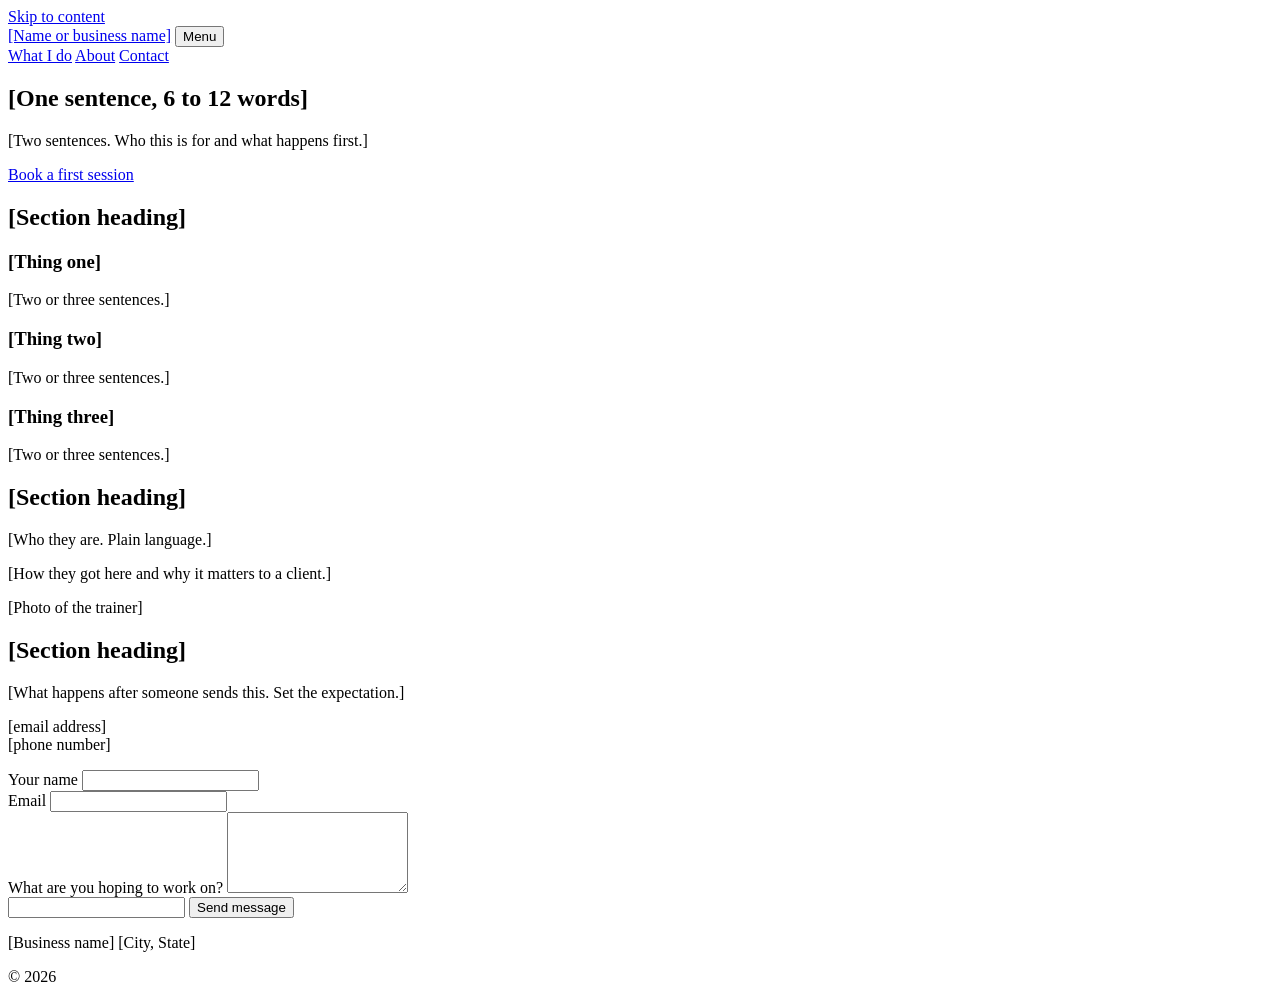
==== Index.html @ 91ef5a3c "First commit" ====
<!DOCTYPE html>
<html lang="en">
<head>
<meta charset="utf-8">
<meta name="viewport" content="width=device-width, initial-scale=1">

<!-- FILL: appears in the browser tab and in Google results -->
<title class="todo">[Trainer name] [What they do] [City]</title>
<meta name="description" content="[One sentence, under 155 characters, that says who this is for]">

<link rel="preconnect" href="https://fonts.googleapis.com">
<link rel="preconnect" href="https://fonts.gstatic.com" crossorigin>
<link href="https://fonts.googleapis.com/css2?family=Archivo:wght@400;500;800&display=swap" rel="stylesheet">
<link rel="stylesheet" href="styles.css">
</head>

<body>
<a class="skip" href="#main">Skip to content</a>

<!-- ============ HEADER ============ -->
<header class="masthead">
  <div class="wrap masthead__inner">
    <a class="brand todo" href="#">[Name or business name]</a>

    <button class="nav-toggle" aria-expanded="false" aria-controls="nav">Menu</button>

    <nav class="nav" id="nav">
      <a href="#work">What I do</a>
      <a href="#about">About</a>
      <a href="#contact">Contact</a>
    </nav>
  </div>
</header>

<main id="main">

  <!-- ============ HERO ============ -->
  <!-- One statement. Not a slogan. Say what you do and who for. -->
  <section class="hero">
    <div class="wrap">
      <h1 class="todo">[One sentence, 6 to 12 words]</h1>
      <div class="hero__rule"></div>
      <p class="lede todo">[Two sentences. Who this is for and what happens first.]</p>
      <div class="hero__actions">
        <a class="btn" href="#contact">Book a first session</a>
      </div>
    </div>
  </section>

  <!-- ============ WHAT I DO ============ -->
  <!-- Three is a good number. Delete a block if you only have two. -->
  <section class="section section--band" id="work">
    <div class="wrap">
      <h2 class="todo">[Section heading]</h2>

      <div class="grid">
        <div class="item">
          <h3 class="todo">[Thing one]</h3>
          <p class="todo">[Two or three sentences.]</p>
        </div>

        <div class="item">
          <h3 class="todo">[Thing two]</h3>
          <p class="todo">[Two or three sentences.]</p>
        </div>

        <div class="item">
          <h3 class="todo">[Thing three]</h3>
          <p class="todo">[Two or three sentences.]</p>
        </div>
      </div>
    </div>
  </section>

  <!-- ============ ABOUT ============ -->
  <section class="section" id="about">
    <div class="wrap two-col">
      <div>
        <h2 class="todo">[Section heading]</h2>
        <div class="prose">
          <p class="todo">[Who they are. Plain language.]</p>
          <p class="todo">[How they got here and why it matters to a client.]</p>
        </div>
      </div>

      <!-- FILL: real photo of the trainer. Delete this block if there is none. -->
      <div class="photo todo">[Photo of the trainer]</div>
    </div>
  </section>

  <!-- ============ CONTACT ============ -->
  <section class="section section--band" id="contact">
    <div class="wrap two-col">
      <div>
        <h2 class="todo">[Section heading]</h2>
        <div class="prose">
          <p class="todo">[What happens after someone sends this. Set the expectation.]</p>
          <p class="contact-direct todo">
            [email address]<br>
            [phone number]
          </p>
        </div>
      </div>

      <!-- FILL: paste your Formspree endpoint into action= -->
      <form id="contact-form" action="https://formspree.io/f/YOUR_FORM_ID" method="POST">
        <div class="field">
          <label for="name">Your name</label>
          <input type="text" id="name" name="name" autocomplete="name" required>
        </div>

        <div class="field">
          <label for="email">Email</label>
          <input type="email" id="email" name="email" autocomplete="email" required>
        </div>

        <div class="field">
          <label for="goal">What are you hoping to work on?</label>
          <textarea id="goal" name="goal" rows="5" required></textarea>
        </div>

        <input type="text" name="_gotcha" class="gotcha" tabindex="-1" autocomplete="off" aria-hidden="true">

        <button class="btn" type="submit">Send message</button>
        <p class="form-status" id="form-status" role="status" aria-live="polite"></p>
      </form>
    </div>
  </section>

</main>

<footer class="footer">
  <div class="wrap footer__inner">
    <p class="todo">[Business name] [City, State]</p>
    <p>&copy; <span id="year">2026</span></p>
  </div>
</footer>

<script src="main.js"></script>
</body>
</html>
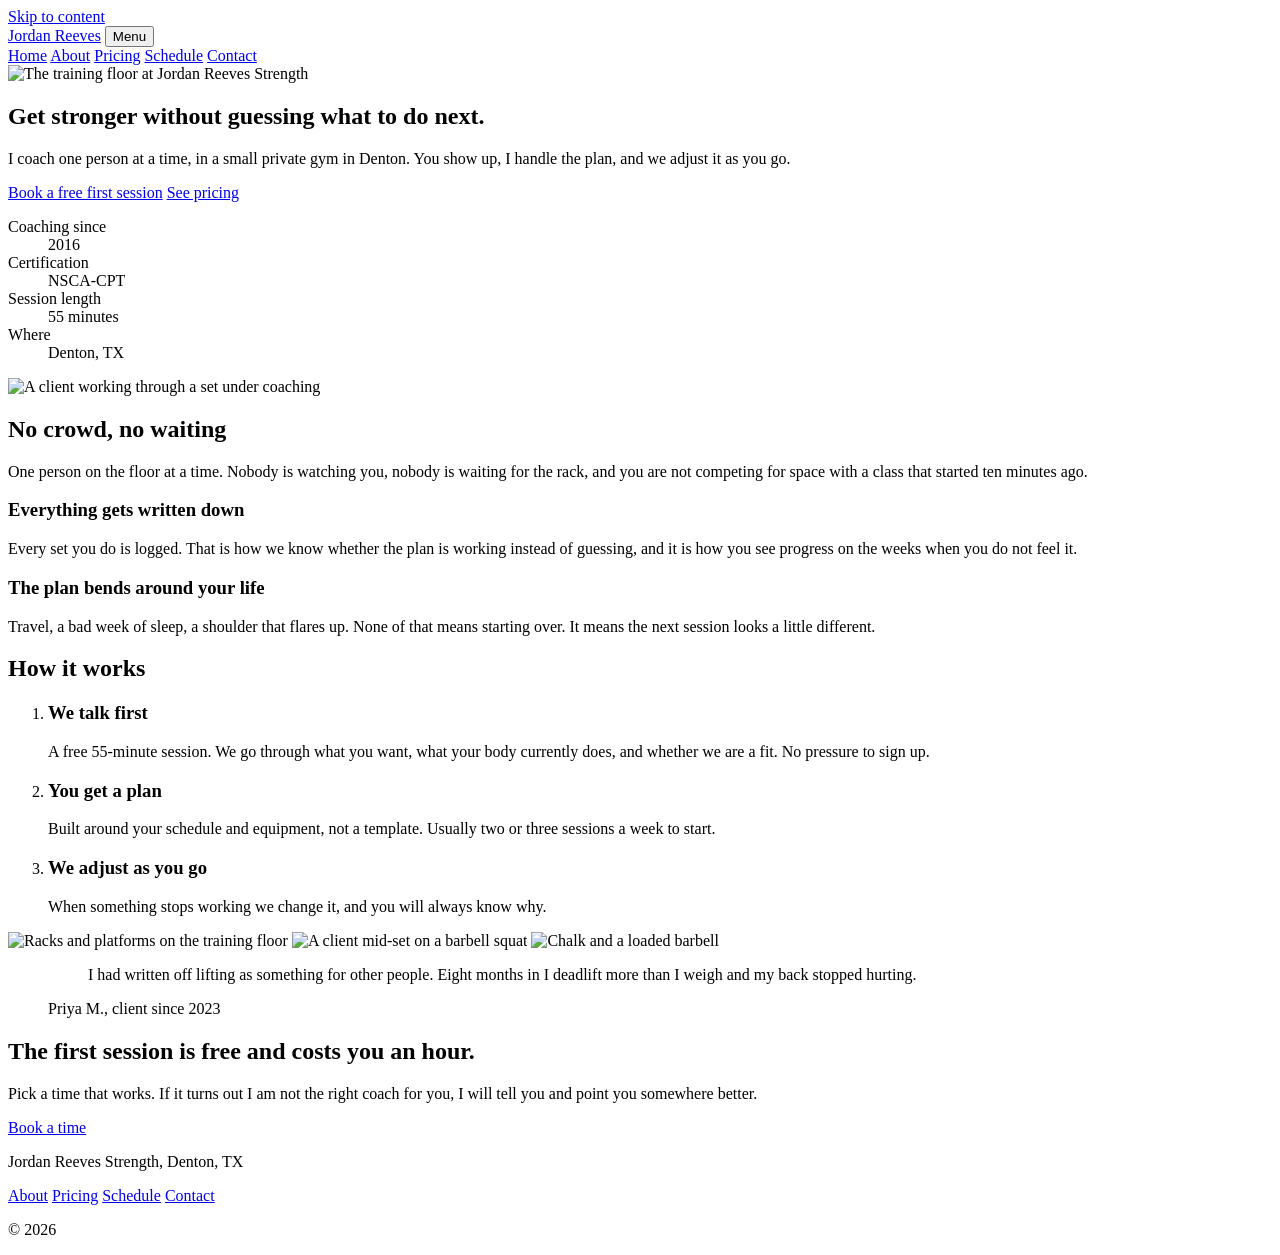
==== commit 9554c5f0: "Big update" ====
--- a/Index.html
+++ b/Index.html
@@ -4,137 +4,197 @@
 <meta charset="utf-8">
 <meta name="viewport" content="width=device-width, initial-scale=1">
 
-<!-- FILL: appears in the browser tab and in Google results -->
-<title class="todo">[Trainer name] [What they do] [City]</title>
-<meta name="description" content="[One sentence, under 155 characters, that says who this is for]">
+<title>Jordan Reeves | One-on-one strength coaching in Denton, TX</title>
+<meta name="description" content="Private strength coaching for adults who want to get stronger without figuring it out alone. First session is free.">
 
 <link rel="preconnect" href="https://fonts.googleapis.com">
 <link rel="preconnect" href="https://fonts.gstatic.com" crossorigin>
-<link href="https://fonts.googleapis.com/css2?family=Archivo:wght@400;500;800&display=swap" rel="stylesheet">
+<link href="https://fonts.googleapis.com/css2?family=Archivo:wght@400;500;600;700;800&display=swap" rel="stylesheet">
 <link rel="stylesheet" href="styles.css">
 </head>
 
 <body>
+
 <a class="skip" href="#main">Skip to content</a>
 
-<!-- ============ HEADER ============ -->
+<!-- ===== SHARED HEADER. If you change this, change it in all five pages. ===== -->
 <header class="masthead">
   <div class="wrap masthead__inner">
-    <a class="brand todo" href="#">[Name or business name]</a>
-
-    <button class="nav-toggle" aria-expanded="false" aria-controls="nav">Menu</button>
-
-    <nav class="nav" id="nav">
-      <a href="#work">What I do</a>
-      <a href="#about">About</a>
-      <a href="#contact">Contact</a>
+    <a class="brand" href="index.html">Jordan Reeves</a>
+    <button class="nav-toggle" id="nav-toggle" aria-expanded="false" aria-controls="nav">Menu</button>
+    <nav class="nav" id="nav" aria-label="Main">
+      <a href="index.html" aria-current="page">Home</a>
+      <a href="about.html">About</a>
+      <a href="pricing.html">Pricing</a>
+      <a href="schedule.html">Schedule</a>
+      <a href="contact.html">Contact</a>
     </nav>
   </div>
 </header>
+<!-- ===== END SHARED HEADER ===== -->
 
 <main id="main">
 
   <!-- ============ HERO ============ -->
-  <!-- One statement. Not a slogan. Say what you do and who for. -->
   <section class="hero">
-    <div class="wrap">
-      <h1 class="todo">[One sentence, 6 to 12 words]</h1>
-      <div class="hero__rule"></div>
-      <p class="lede todo">[Two sentences. Who this is for and what happens first.]</p>
-      <div class="hero__actions">
-        <a class="btn" href="#contact">Book a first session</a>
+    <div class="hero__media">
+      <img src="assets/hero.jpg" alt="The training floor at Jordan Reeves Strength">
+    </div>
+    <div class="wrap">
+      <h1>Get stronger without guessing what to do next.</h1>
+      <p class="lede">
+        I coach one person at a time, in a small private gym in Denton.
+        You show up, I handle the plan, and we adjust it as you go.
+      </p>
+      <p class="hero__actions">
+        <a class="btn" href="schedule.html">Book a free first session</a>
+        <a class="btn btn--ghost" href="pricing.html">See pricing</a>
+      </p>
+    </div>
+  </section>
+
+  <div class="rule" aria-hidden="true"></div>
+
+  <!-- ============ FACTS ============ -->
+  <section class="section section--tight">
+    <div class="wrap">
+      <dl class="facts reveal">
+        <div>
+          <dt>Coaching since</dt>
+          <dd>2016</dd>
+        </div>
+        <div>
+          <dt>Certification</dt>
+          <dd>NSCA-CPT</dd>
+        </div>
+        <div>
+          <dt>Session length</dt>
+          <dd>55 minutes</dd>
+        </div>
+        <div>
+          <dt>Where</dt>
+          <dd>Denton, TX</dd>
+        </div>
+      </dl>
+    </div>
+  </section>
+
+  <!-- ============ PINNED STORY ============
+       The image sticks while these three blocks scroll past it.
+       Add or remove blocks freely, the effect scales with them. -->
+  <section class="section section--band">
+    <div class="wrap pin__inner">
+
+      <div class="pin__media">
+        <img src="assets/story.jpg" alt="A client working through a set under coaching">
       </div>
-    </div>
-  </section>
-
-  <!-- ============ WHAT I DO ============ -->
-  <!-- Three is a good number. Delete a block if you only have two. -->
-  <section class="section section--band" id="work">
-    <div class="wrap">
-      <h2 class="todo">[Section heading]</h2>
-
-      <div class="grid">
-        <div class="item">
-          <h3 class="todo">[Thing one]</h3>
-          <p class="todo">[Two or three sentences.]</p>
-        </div>
-
-        <div class="item">
-          <h3 class="todo">[Thing two]</h3>
-          <p class="todo">[Two or three sentences.]</p>
-        </div>
-
-        <div class="item">
-          <h3 class="todo">[Thing three]</h3>
-          <p class="todo">[Two or three sentences.]</p>
+
+      <div class="pin__blocks">
+        <div class="reveal">
+          <h2>No crowd, no waiting</h2>
+          <p>
+            One person on the floor at a time. Nobody is watching you, nobody
+            is waiting for the rack, and you are not competing for space with
+            a class that started ten minutes ago.
+          </p>
+        </div>
+
+        <div class="reveal">
+          <h3>Everything gets written down</h3>
+          <p>
+            Every set you do is logged. That is how we know whether the plan is
+            working instead of guessing, and it is how you see progress on the
+            weeks when you do not feel it.
+          </p>
+        </div>
+
+        <div class="reveal">
+          <h3>The plan bends around your life</h3>
+          <p>
+            Travel, a bad week of sleep, a shoulder that flares up. None of
+            that means starting over. It means the next session looks a little
+            different.
+          </p>
         </div>
       </div>
-    </div>
-  </section>
-
-  <!-- ============ ABOUT ============ -->
-  <section class="section" id="about">
-    <div class="wrap two-col">
-      <div>
-        <h2 class="todo">[Section heading]</h2>
-        <div class="prose">
-          <p class="todo">[Who they are. Plain language.]</p>
-          <p class="todo">[How they got here and why it matters to a client.]</p>
-        </div>
+
+    </div>
+  </section>
+
+  <!-- ============ HOW IT WORKS ============ -->
+  <section class="section">
+    <div class="wrap">
+      <h2 class="reveal">How it works</h2>
+      <ol class="steps">
+        <li class="reveal">
+          <h3>We talk first</h3>
+          <p>A free 55-minute session. We go through what you want, what your
+             body currently does, and whether we are a fit. No pressure to sign up.</p>
+        </li>
+        <li class="reveal" style="--delay: 90ms">
+          <h3>You get a plan</h3>
+          <p>Built around your schedule and equipment, not a template. Usually
+             two or three sessions a week to start.</p>
+        </li>
+        <li class="reveal" style="--delay: 180ms">
+          <h3>We adjust as you go</h3>
+          <p>When something stops working we change it, and you will always
+             know why.</p>
+        </li>
+      </ol>
+    </div>
+  </section>
+
+  <!-- ============ GALLERY ============ -->
+  <section class="section section--tight">
+    <div class="wrap">
+      <div class="gallery">
+        <img class="reveal" src="assets/gallery-1.jpg" alt="Racks and platforms on the training floor">
+        <img class="reveal" style="--delay: 110ms" src="assets/gallery-2.jpg" alt="A client mid-set on a barbell squat">
+        <img class="reveal" style="--delay: 220ms" src="assets/gallery-3.jpg" alt="Chalk and a loaded barbell">
       </div>
-
-      <!-- FILL: real photo of the trainer. Delete this block if there is none. -->
-      <div class="photo todo">[Photo of the trainer]</div>
-    </div>
-  </section>
-
-  <!-- ============ CONTACT ============ -->
-  <section class="section section--band" id="contact">
-    <div class="wrap two-col">
-      <div>
-        <h2 class="todo">[Section heading]</h2>
-        <div class="prose">
-          <p class="todo">[What happens after someone sends this. Set the expectation.]</p>
-          <p class="contact-direct todo">
-            [email address]<br>
-            [phone number]
-          </p>
-        </div>
-      </div>
-
-      <!-- FILL: paste your Formspree endpoint into action= -->
-      <form id="contact-form" action="https://formspree.io/f/YOUR_FORM_ID" method="POST">
-        <div class="field">
-          <label for="name">Your name</label>
-          <input type="text" id="name" name="name" autocomplete="name" required>
-        </div>
-
-        <div class="field">
-          <label for="email">Email</label>
-          <input type="email" id="email" name="email" autocomplete="email" required>
-        </div>
-
-        <div class="field">
-          <label for="goal">What are you hoping to work on?</label>
-          <textarea id="goal" name="goal" rows="5" required></textarea>
-        </div>
-
-        <input type="text" name="_gotcha" class="gotcha" tabindex="-1" autocomplete="off" aria-hidden="true">
-
-        <button class="btn" type="submit">Send message</button>
-        <p class="form-status" id="form-status" role="status" aria-live="polite"></p>
-      </form>
+    </div>
+  </section>
+
+  <!-- ============ PROOF ============ -->
+  <section class="section">
+    <div class="wrap">
+      <figure class="quote reveal">
+        <blockquote>
+          <p>I had written off lifting as something for other people. Eight
+             months in I deadlift more than I weigh and my back stopped hurting.</p>
+        </blockquote>
+        <figcaption>Priya M., client since 2023</figcaption>
+      </figure>
+    </div>
+  </section>
+
+  <!-- ============ CTA ============ -->
+  <section class="section cta">
+    <div class="wrap">
+      <h2>The first session is free and costs you an hour.</h2>
+      <p>Pick a time that works. If it turns out I am not the right coach for
+         you, I will tell you and point you somewhere better.</p>
+      <p><a class="btn" href="schedule.html">Book a time</a></p>
     </div>
   </section>
 
 </main>
 
+<!-- ===== SHARED FOOTER. If you change this, change it in all five pages. ===== -->
 <footer class="footer">
   <div class="wrap footer__inner">
-    <p class="todo">[Business name] [City, State]</p>
-    <p>&copy; <span id="year">2026</span></p>
+    <p>Jordan Reeves Strength, Denton, TX</p>
+    <nav aria-label="Footer">
+      <a href="about.html">About</a>
+      <a href="pricing.html">Pricing</a>
+      <a href="schedule.html">Schedule</a>
+      <a href="contact.html">Contact</a>
+    </nav>
+    <p>&copy; <span data-year>2026</span></p>
   </div>
 </footer>
+<!-- ===== END SHARED FOOTER ===== -->
 
 <script src="main.js"></script>
 </body>
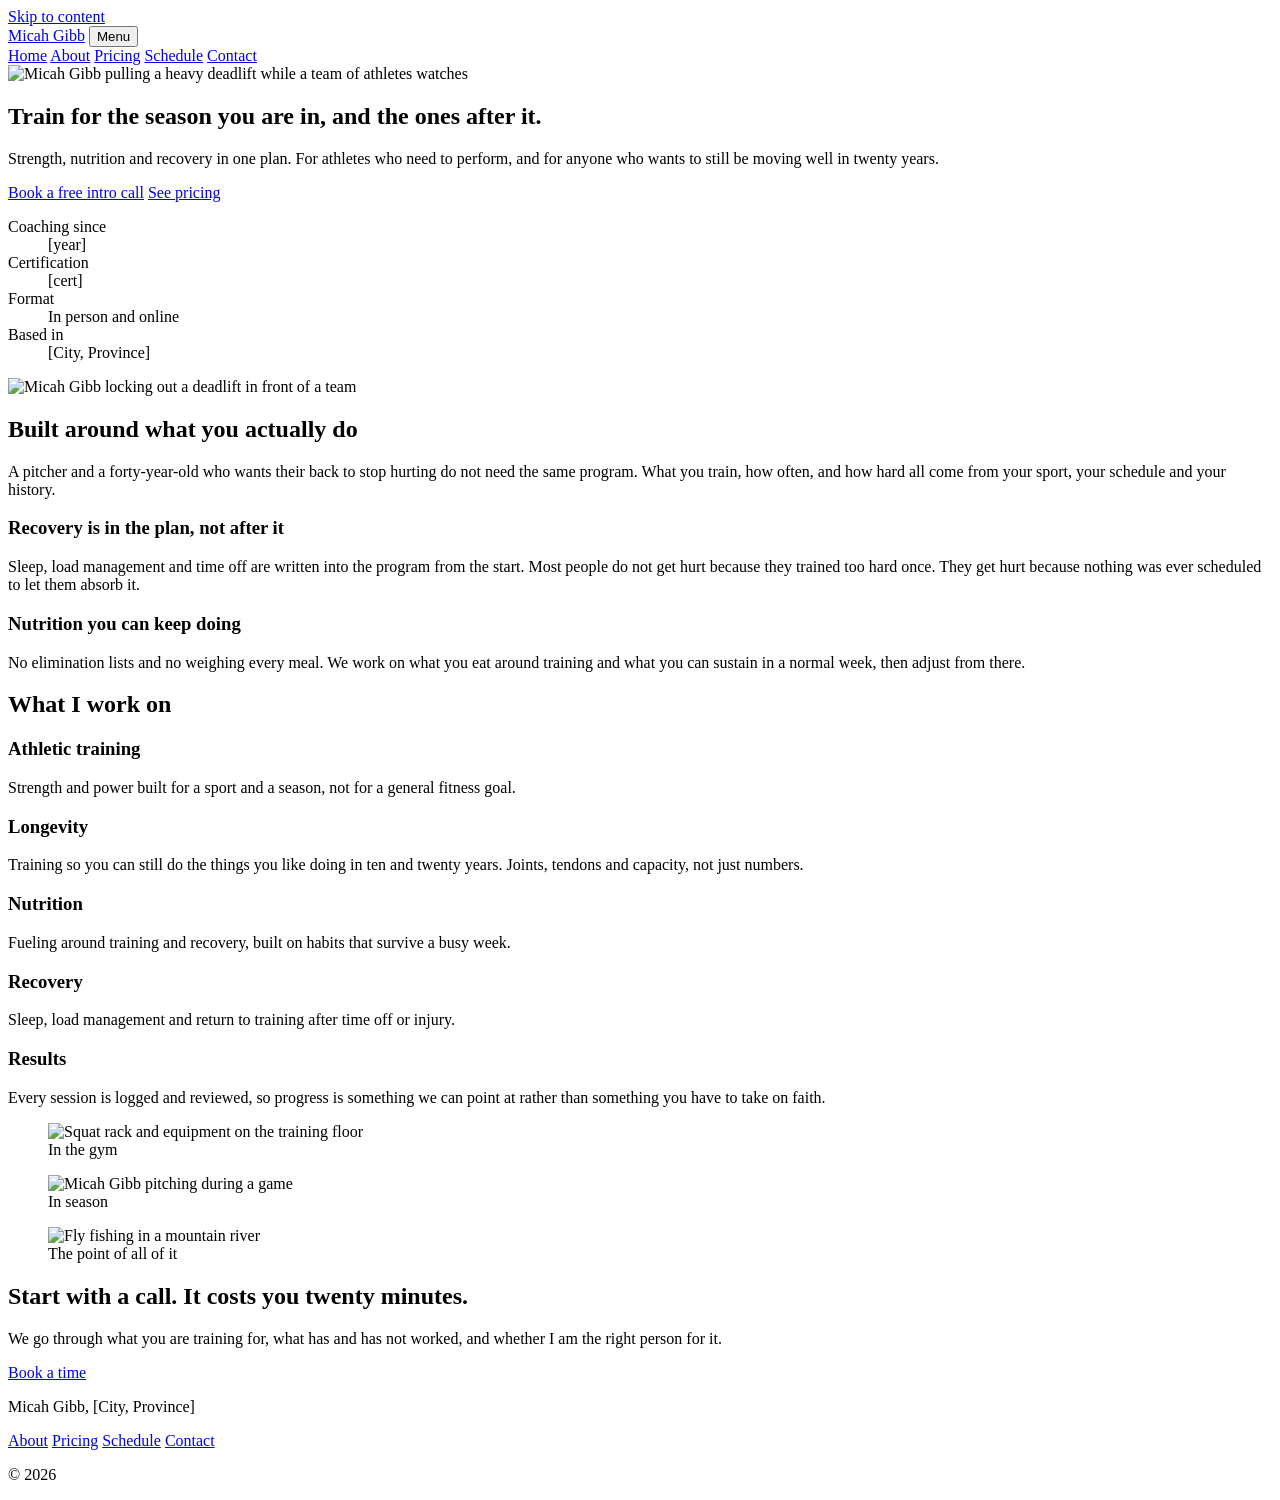
==== commit 15efbcaf: "Styling and photos" ====
--- a/Index.html
+++ b/Index.html
@@ -4,8 +4,8 @@
 <meta charset="utf-8">
 <meta name="viewport" content="width=device-width, initial-scale=1">
 
-<title>Jordan Reeves | One-on-one strength coaching in Denton, TX</title>
-<meta name="description" content="Private strength coaching for adults who want to get stronger without figuring it out alone. First session is free.">
+<title>Micah Gibb | Strength, nutrition and recovery coaching</title>
+<meta name="description" content="Coaching for athletes and for anyone who wants to keep moving well. Training, nutrition and recovery in one plan.">
 
 <link rel="preconnect" href="https://fonts.googleapis.com">
 <link rel="preconnect" href="https://fonts.gstatic.com" crossorigin>
@@ -17,10 +17,9 @@
 
 <a class="skip" href="#main">Skip to content</a>
 
-<!-- ===== SHARED HEADER. If you change this, change it in all five pages. ===== -->
 <header class="masthead">
   <div class="wrap masthead__inner">
-    <a class="brand" href="index.html">Jordan Reeves</a>
+    <a class="brand" href="index.html">Micah Gibb</a>
     <button class="nav-toggle" id="nav-toggle" aria-expanded="false" aria-controls="nav">Menu</button>
     <nav class="nav" id="nav" aria-label="Main">
       <a href="index.html" aria-current="page">Home</a>
@@ -31,23 +30,22 @@
     </nav>
   </div>
 </header>
-<!-- ===== END SHARED HEADER ===== -->
 
 <main id="main">
 
   <!-- ============ HERO ============ -->
   <section class="hero">
     <div class="hero__media">
-      <img src="assets/hero.jpg" alt="The training floor at Jordan Reeves Strength">
-    </div>
-    <div class="wrap">
-      <h1>Get stronger without guessing what to do next.</h1>
+      <img src="assets/hero.jpg" alt="Micah Gibb pulling a heavy deadlift while a team of athletes watches">
+    </div>
+    <div class="wrap">
+      <h1>Train for the season you are in, and the ones after it.</h1>
       <p class="lede">
-        I coach one person at a time, in a small private gym in Denton.
-        You show up, I handle the plan, and we adjust it as you go.
+        Strength, nutrition and recovery in one plan. For athletes who need to
+        perform, and for anyone who wants to still be moving well in twenty years.
       </p>
       <p class="hero__actions">
-        <a class="btn" href="schedule.html">Book a free first session</a>
+        <a class="btn" href="schedule.html">Book a free intro call</a>
         <a class="btn btn--ghost" href="pricing.html">See pricing</a>
       </p>
     </div>
@@ -61,59 +59,60 @@
       <dl class="facts reveal">
         <div>
           <dt>Coaching since</dt>
-          <dd>2016</dd>
+          <dd>[year]</dd>
         </div>
         <div>
           <dt>Certification</dt>
-          <dd>NSCA-CPT</dd>
-        </div>
-        <div>
-          <dt>Session length</dt>
-          <dd>55 minutes</dd>
-        </div>
-        <div>
-          <dt>Where</dt>
-          <dd>Denton, TX</dd>
+          <dd>[cert]</dd>
+        </div>
+        <div>
+          <dt>Format</dt>
+          <dd>In person and online</dd>
+        </div>
+        <div>
+          <dt>Based in</dt>
+          <dd>[City, Province]</dd>
         </div>
       </dl>
     </div>
   </section>
 
   <!-- ============ PINNED STORY ============
-       The image sticks while these three blocks scroll past it.
-       Add or remove blocks freely, the effect scales with them. -->
+       The photo sticks while these blocks scroll past it. Add or remove
+       blocks freely, the effect scales with them. -->
   <section class="section section--band">
     <div class="wrap pin__inner">
 
       <div class="pin__media">
-        <img src="assets/story.jpg" alt="A client working through a set under coaching">
+        <img src="assets/story.jpg" alt="Micah Gibb locking out a deadlift in front of a team">
       </div>
 
       <div class="pin__blocks">
         <div class="reveal">
-          <h2>No crowd, no waiting</h2>
+          <h2>Built around what you actually do</h2>
           <p>
-            One person on the floor at a time. Nobody is watching you, nobody
-            is waiting for the rack, and you are not competing for space with
-            a class that started ten minutes ago.
+            A pitcher and a forty-year-old who wants their back to stop hurting
+            do not need the same program. What you train, how often, and how
+            hard all come from your sport, your schedule and your history.
           </p>
         </div>
 
         <div class="reveal">
-          <h3>Everything gets written down</h3>
+          <h3>Recovery is in the plan, not after it</h3>
           <p>
-            Every set you do is logged. That is how we know whether the plan is
-            working instead of guessing, and it is how you see progress on the
-            weeks when you do not feel it.
+            Sleep, load management and time off are written into the program
+            from the start. Most people do not get hurt because they trained
+            too hard once. They get hurt because nothing was ever scheduled to
+            let them absorb it.
           </p>
         </div>
 
         <div class="reveal">
-          <h3>The plan bends around your life</h3>
+          <h3>Nutrition you can keep doing</h3>
           <p>
-            Travel, a bad week of sleep, a shoulder that flares up. None of
-            that means starting over. It means the next session looks a little
-            different.
+            No elimination lists and no weighing every meal. We work on what
+            you eat around training and what you can sustain in a normal week,
+            then adjust from there.
           </p>
         </div>
       </div>
@@ -121,27 +120,43 @@
     </div>
   </section>
 
-  <!-- ============ HOW IT WORKS ============ -->
+  <!-- ============ FOCUS AREAS ============ -->
   <section class="section">
     <div class="wrap">
-      <h2 class="reveal">How it works</h2>
-      <ol class="steps">
-        <li class="reveal">
-          <h3>We talk first</h3>
-          <p>A free 55-minute session. We go through what you want, what your
-             body currently does, and whether we are a fit. No pressure to sign up.</p>
-        </li>
-        <li class="reveal" style="--delay: 90ms">
-          <h3>You get a plan</h3>
-          <p>Built around your schedule and equipment, not a template. Usually
-             two or three sessions a week to start.</p>
-        </li>
-        <li class="reveal" style="--delay: 180ms">
-          <h3>We adjust as you go</h3>
-          <p>When something stops working we change it, and you will always
-             know why.</p>
-        </li>
-      </ol>
+      <h2 class="reveal">What I work on</h2>
+      <div class="focus">
+
+        <div class="reveal">
+          <h3>Athletic training</h3>
+          <p>Strength and power built for a sport and a season, not for a
+             general fitness goal.</p>
+        </div>
+
+        <div class="reveal" style="--delay: 70ms">
+          <h3>Longevity</h3>
+          <p>Training so you can still do the things you like doing in ten and
+             twenty years. Joints, tendons and capacity, not just numbers.</p>
+        </div>
+
+        <div class="reveal" style="--delay: 140ms">
+          <h3>Nutrition</h3>
+          <p>Fueling around training and recovery, built on habits that survive
+             a busy week.</p>
+        </div>
+
+        <div class="reveal" style="--delay: 210ms">
+          <h3>Recovery</h3>
+          <p>Sleep, load management and return to training after time off or
+             injury.</p>
+        </div>
+
+        <div class="reveal" style="--delay: 280ms">
+          <h3>Results</h3>
+          <p>Every session is logged and reviewed, so progress is something we
+             can point at rather than something you have to take on faith.</p>
+        </div>
+
+      </div>
     </div>
   </section>
 
@@ -149,42 +164,37 @@
   <section class="section section--tight">
     <div class="wrap">
       <div class="gallery">
-        <img class="reveal" src="assets/gallery-1.jpg" alt="Racks and platforms on the training floor">
-        <img class="reveal" style="--delay: 110ms" src="assets/gallery-2.jpg" alt="A client mid-set on a barbell squat">
-        <img class="reveal" style="--delay: 220ms" src="assets/gallery-3.jpg" alt="Chalk and a loaded barbell">
-      </div>
-    </div>
-  </section>
-
-  <!-- ============ PROOF ============ -->
-  <section class="section">
-    <div class="wrap">
-      <figure class="quote reveal">
-        <blockquote>
-          <p>I had written off lifting as something for other people. Eight
-             months in I deadlift more than I weigh and my back stopped hurting.</p>
-        </blockquote>
-        <figcaption>Priya M., client since 2023</figcaption>
-      </figure>
+        <figure class="reveal">
+          <img src="assets/gallery-1.jpg" alt="Squat rack and equipment on the training floor">
+          <figcaption>In the gym</figcaption>
+        </figure>
+        <figure class="reveal" style="--delay: 110ms">
+          <img src="assets/gallery-2.jpg" alt="Micah Gibb pitching during a game">
+          <figcaption>In season</figcaption>
+        </figure>
+        <figure class="reveal" style="--delay: 220ms">
+          <img src="assets/gallery-3.jpg" alt="Fly fishing in a mountain river">
+          <figcaption>The point of all of it</figcaption>
+        </figure>
+      </div>
     </div>
   </section>
 
   <!-- ============ CTA ============ -->
   <section class="section cta">
     <div class="wrap">
-      <h2>The first session is free and costs you an hour.</h2>
-      <p>Pick a time that works. If it turns out I am not the right coach for
-         you, I will tell you and point you somewhere better.</p>
+      <h2>Start with a call. It costs you twenty minutes.</h2>
+      <p>We go through what you are training for, what has and has not worked,
+         and whether I am the right person for it.</p>
       <p><a class="btn" href="schedule.html">Book a time</a></p>
     </div>
   </section>
 
 </main>
 
-<!-- ===== SHARED FOOTER. If you change this, change it in all five pages. ===== -->
 <footer class="footer">
   <div class="wrap footer__inner">
-    <p>Jordan Reeves Strength, Denton, TX</p>
+    <p>Micah Gibb, [City, Province]</p>
     <nav aria-label="Footer">
       <a href="about.html">About</a>
       <a href="pricing.html">Pricing</a>
@@ -194,7 +204,6 @@
     <p>&copy; <span data-year>2026</span></p>
   </div>
 </footer>
-<!-- ===== END SHARED FOOTER ===== -->
 
 <script src="main.js"></script>
 </body>
